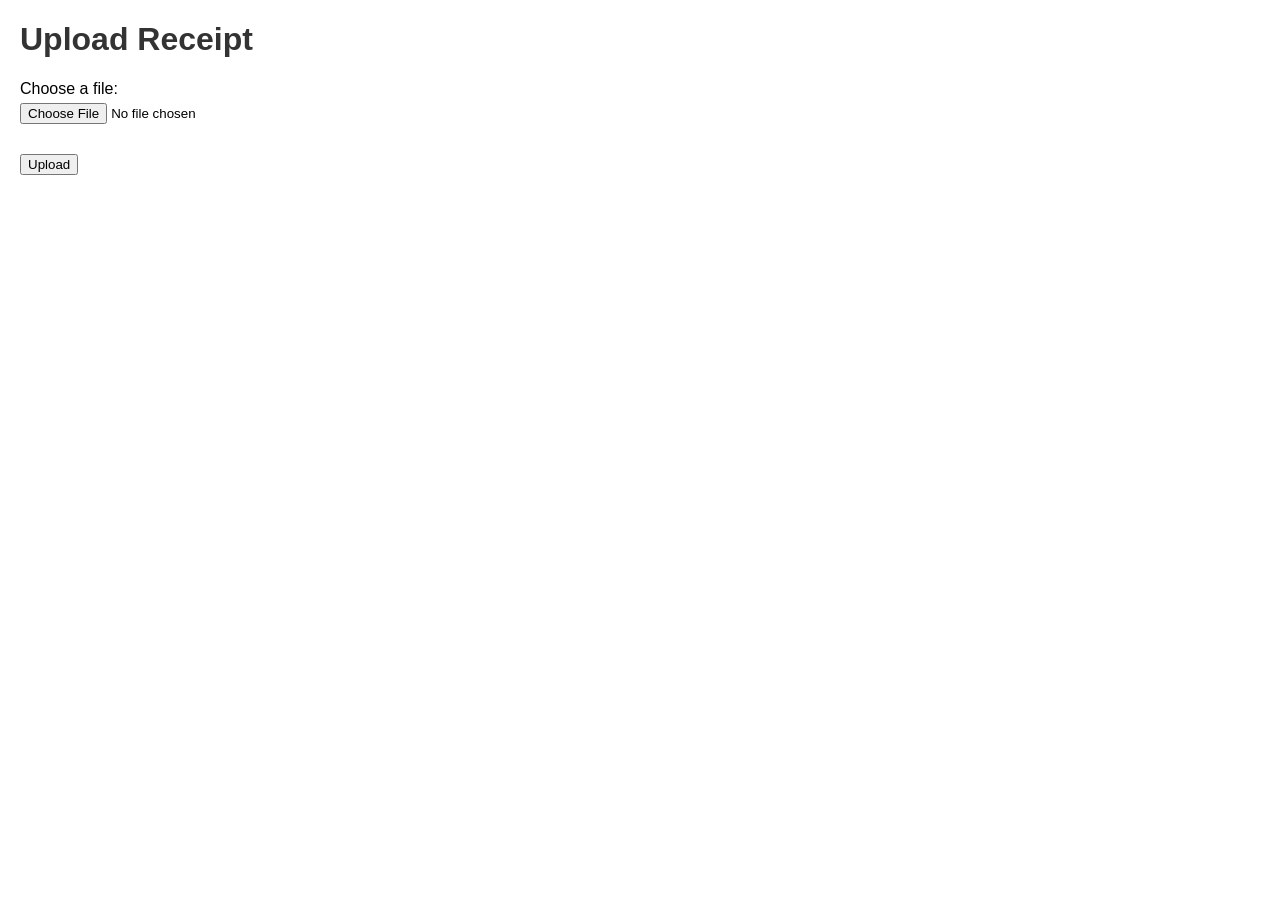
==== index.html @ 5dfc4d5c "reorder base structure" ====
<!DOCTYPE html>
<html lang="en">
<head>
  <meta charset="UTF-8">
  <title>Receipt Splitter</title>
  <style>
    body {
      font-family: Arial, sans-serif;
      margin: 20px;
    }
    h1 {
      color: #333;
    }
    form {
      margin-top: 20px;
    }
    label {
      display: block;
      margin-top: 10px;
    }
    input[type="text"], input[type="number"], input[type="file"] {
      margin-top: 5px;
      margin-bottom: 15px;
    }
    input[type="submit"] {
      margin-top: 15px;
    }
  </style>
</head>
<body>
  <h1>Upload Receipt</h1>
  <form id="upload-form" enctype="multipart/form-data">
    <label for="file">Choose a file:</label>
    <input type="file" id="file" name="file"><br>
    <input type="submit" value="Upload">
  </form>
  <div id="items-section" style="display:none;">
    <h2>Select who had each dish</h2>
    <form id="items-form">
      <div id="items-list"></div>
      <label for="payer_name">Name of the person who paid:</label>
      <input type="text" id="payer_name" name="payer_name"><br><br>
      <label for="tax">Tax:</label>
      <input type="text" id="tax" name="tax"><br>
      <label for="tip">Tip:</label>
      <input type="text" id="tip" name="tip"><br>
      <label for="people">People (comma separated):</label>
      <input type="text" id="people" name="people"><br>
      <input type="submit" value="Calculate">
    </form>
  </div>
  <div id="results"></div>
  <script src="script.js"></script>
</body>
</html>
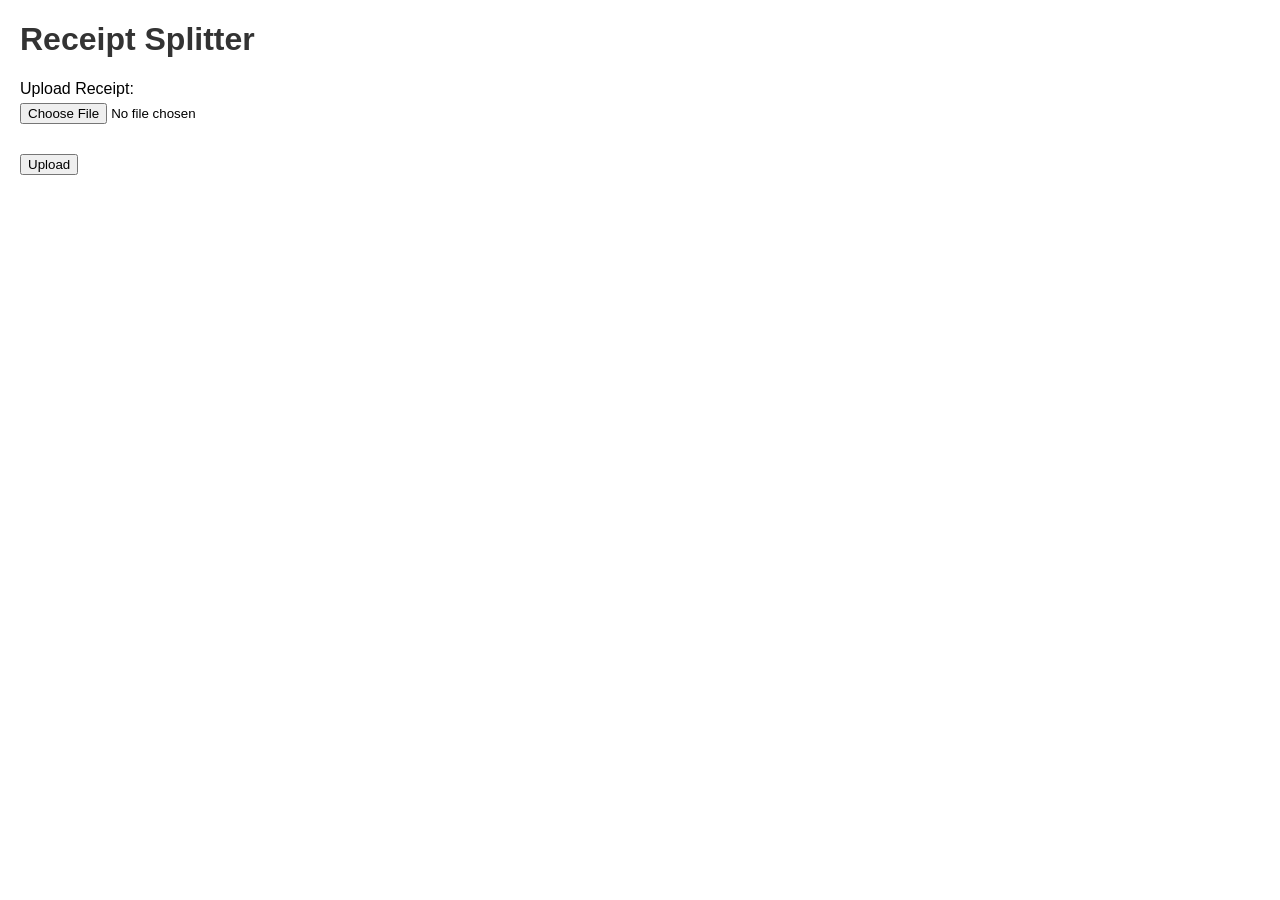
==== commit c55e10bf: "debug javascript" ====
--- a/index.html
+++ b/index.html
@@ -3,51 +3,22 @@
 <head>
   <meta charset="UTF-8">
   <title>Receipt Splitter</title>
-  <style>
-    body {
-      font-family: Arial, sans-serif;
-      margin: 20px;
-    }
-    h1 {
-      color: #333;
-    }
-    form {
-      margin-top: 20px;
-    }
-    label {
-      display: block;
-      margin-top: 10px;
-    }
-    input[type="text"], input[type="number"], input[type="file"] {
-      margin-top: 5px;
-      margin-bottom: 15px;
-    }
-    input[type="submit"] {
-      margin-top: 15px;
-    }
-  </style>
+  <link rel="stylesheet" href="styles.css">
 </head>
 <body>
-  <h1>Upload Receipt</h1>
-  <form id="upload-form" enctype="multipart/form-data">
-    <label for="file">Choose a file:</label>
-    <input type="file" id="file" name="file"><br>
+  <h1>Receipt Splitter</h1>
+  <form id="upload-form">
+    <label for="file">Upload Receipt:</label>
+    <input type="file" id="file" name="file" accept="image/*"><br>
     <input type="submit" value="Upload">
   </form>
-  <div id="items-section" style="display:none;">
-    <h2>Select who had each dish</h2>
-    <form id="items-form">
-      <div id="items-list"></div>
-      <label for="payer_name">Name of the person who paid:</label>
-      <input type="text" id="payer_name" name="payer_name"><br><br>
-      <label for="tax">Tax:</label>
-      <input type="text" id="tax" name="tax"><br>
-      <label for="tip">Tip:</label>
-      <input type="text" id="tip" name="tip"><br>
-      <label for="people">People (comma separated):</label>
-      <input type="text" id="people" name="people"><br>
-      <input type="submit" value="Calculate">
-    </form>
+  <div id="dish-form" style="display:none;">
+    <label for="payer_name">Name of the person who paid:</label>
+    <input type="text" id="payer_name" name="payer_name"><br><br>
+    <label for="num_people">Number of people (including the payer):</label>
+    <input type="number" id="num_people" name="num_people"><br><br>
+    <div id="dishes"></div>
+    <input type="submit" value="Calculate" onclick="calculateAmounts()">
   </div>
   <div id="results"></div>
   <script src="script.js"></script>
--- a/styles.css
+++ b/styles.css
@@ -0,0 +1,30 @@
+body {
+    font-family: Arial, sans-serif;
+    margin: 20px;
+  }
+  
+  h1 {
+    color: #333;
+  }
+  
+  form {
+    margin-top: 20px;
+  }
+  
+  label {
+    display: block;
+    margin-top: 10px;
+  }
+  
+  input[type="text"], input[type="number"], input[type="file"] {
+    margin-top: 5px;
+    margin-bottom: 15px;
+  }
+  
+  input[type="submit"] {
+    margin-top: 15px;
+  }
+  
+  #dishes div {
+    margin-bottom: 10px;
+  }
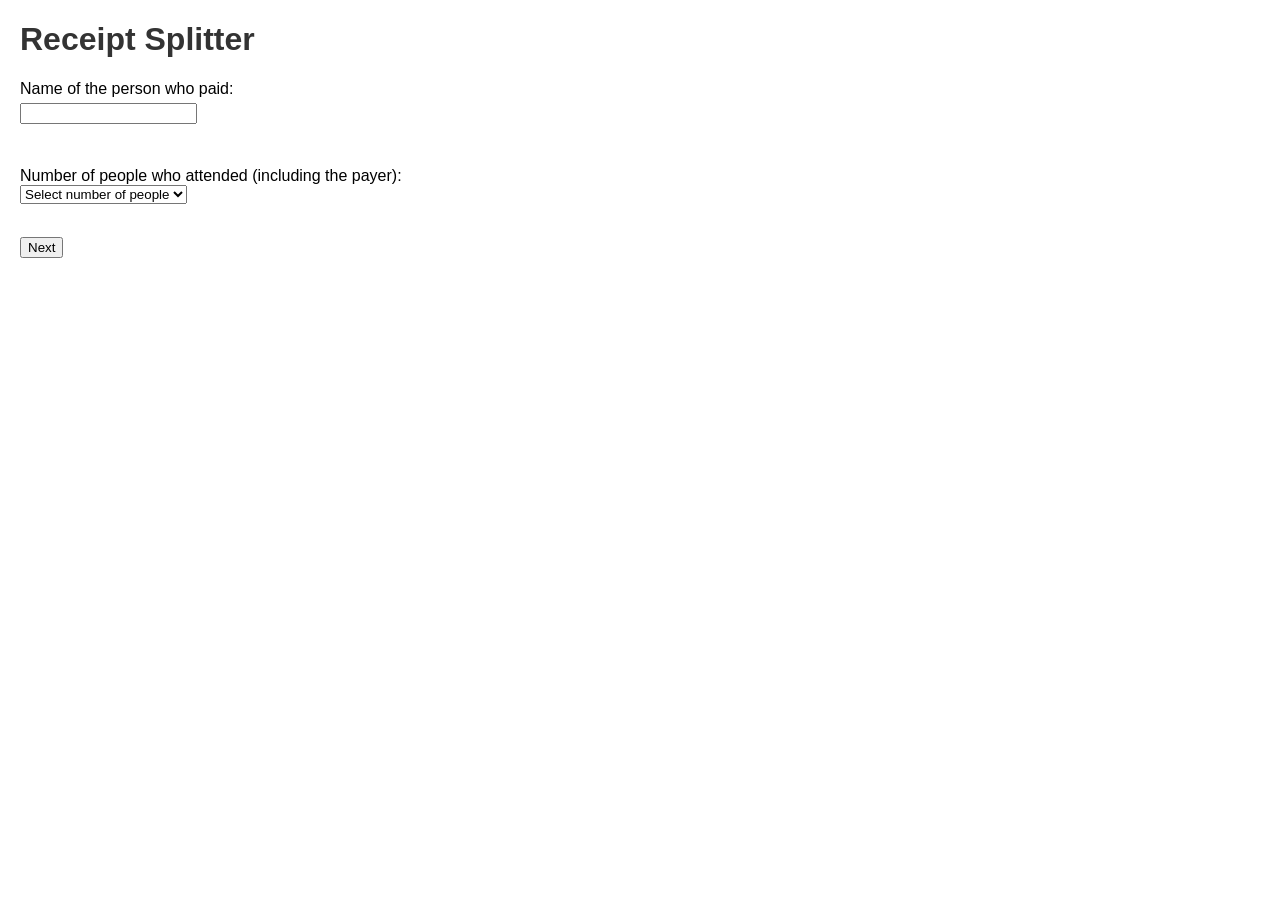
==== commit 8592cdf3: "Updated algo & cleaner user flow" ====
--- a/index.html
+++ b/index.html
@@ -7,19 +7,26 @@
 </head>
 <body>
   <h1>Receipt Splitter</h1>
-  <form id="upload-form">
+  <form id="initial-form">
+    <label for="payer_name">Name of the person who paid:</label>
+    <input type="text" id="payer_name" name="payer_name" required><br><br>
+    <label for="num_people">Number of people who attended (including the payer):</label>
+    <select id="num_people" name="num_people" required>
+      <option value="">Select number of people</option>
+      ${[...Array(16)].map((_, i) => `<option value="${i+1}">${i+1}</option>`).join('')}
+    </select><br><br>
+    <div id="people-names"></div>
+    <input type="submit" value="Next">
+  </form>
+  <form id="upload-form" style="display:none;">
     <label for="file">Upload Receipt:</label>
-    <input type="file" id="file" name="file" accept="image/*"><br>
+    <input type="file" id="file" name="file" accept="image/*" required><br>
     <input type="submit" value="Upload">
   </form>
-  <div id="dish-form" style="display:none;">
-    <label for="payer_name">Name of the person who paid:</label>
-    <input type="text" id="payer_name" name="payer_name"><br><br>
-    <label for="num_people">Number of people (including the payer):</label>
-    <input type="number" id="num_people" name="num_people"><br><br>
+  <form id="dish-form" style="display:none;">
     <div id="dishes"></div>
-    <input type="submit" value="Calculate" onclick="calculateAmounts()">
-  </div>
+    <input type="submit" value="Calculate">
+  </form>
   <div id="results"></div>
   <script src="script.js"></script>
 </body>
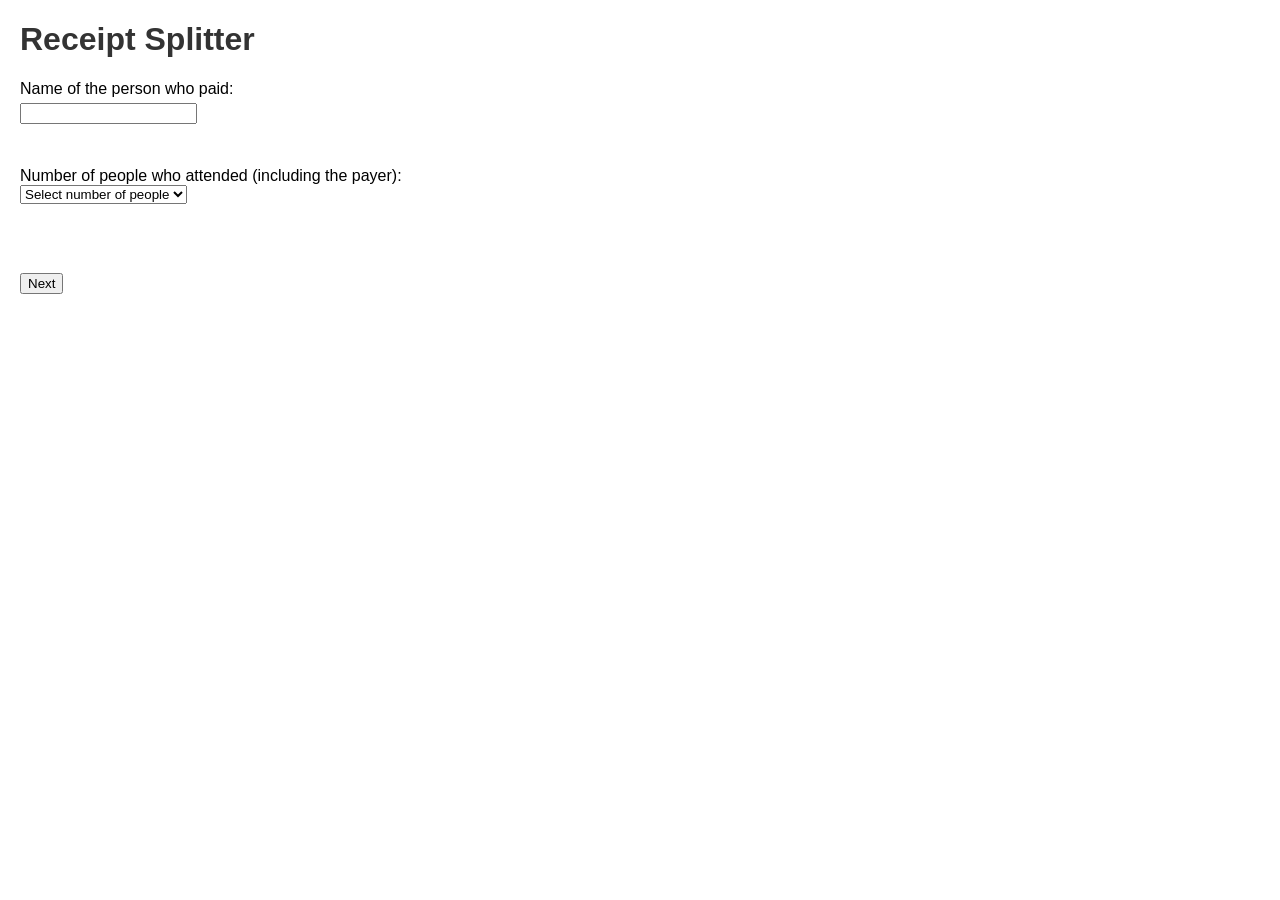
==== commit c930ea15: "type error fix" ====
--- a/index.html
+++ b/index.html
@@ -13,7 +13,23 @@
     <label for="num_people">Number of people who attended (including the payer):</label>
     <select id="num_people" name="num_people" required>
       <option value="">Select number of people</option>
-      ${[...Array(16)].map((_, i) => `<option value="${i+1}">${i+1}</option>`).join('')}
+      <option value="1">1</option>
+      <option value="2">2</option>
+      <option value="3">3</option>
+      <option value="4">4</option>
+      <option value="5">5</option>
+      <option value="6">6</option>
+      <option value="7">7</option>
+      <option value="8">8</option>
+      <option value="9">9</option>
+      <option value="10">10</option>
+      <option value="11">11</option>
+      <option value="12">12</option>
+      <option value="13">13</option>
+      <option value="14">14</option>
+      <option value="15">15</option>
+      <option value="16">16</option>
+    </select><br><br>
     </select><br><br>
     <div id="people-names"></div>
     <input type="submit" value="Next">
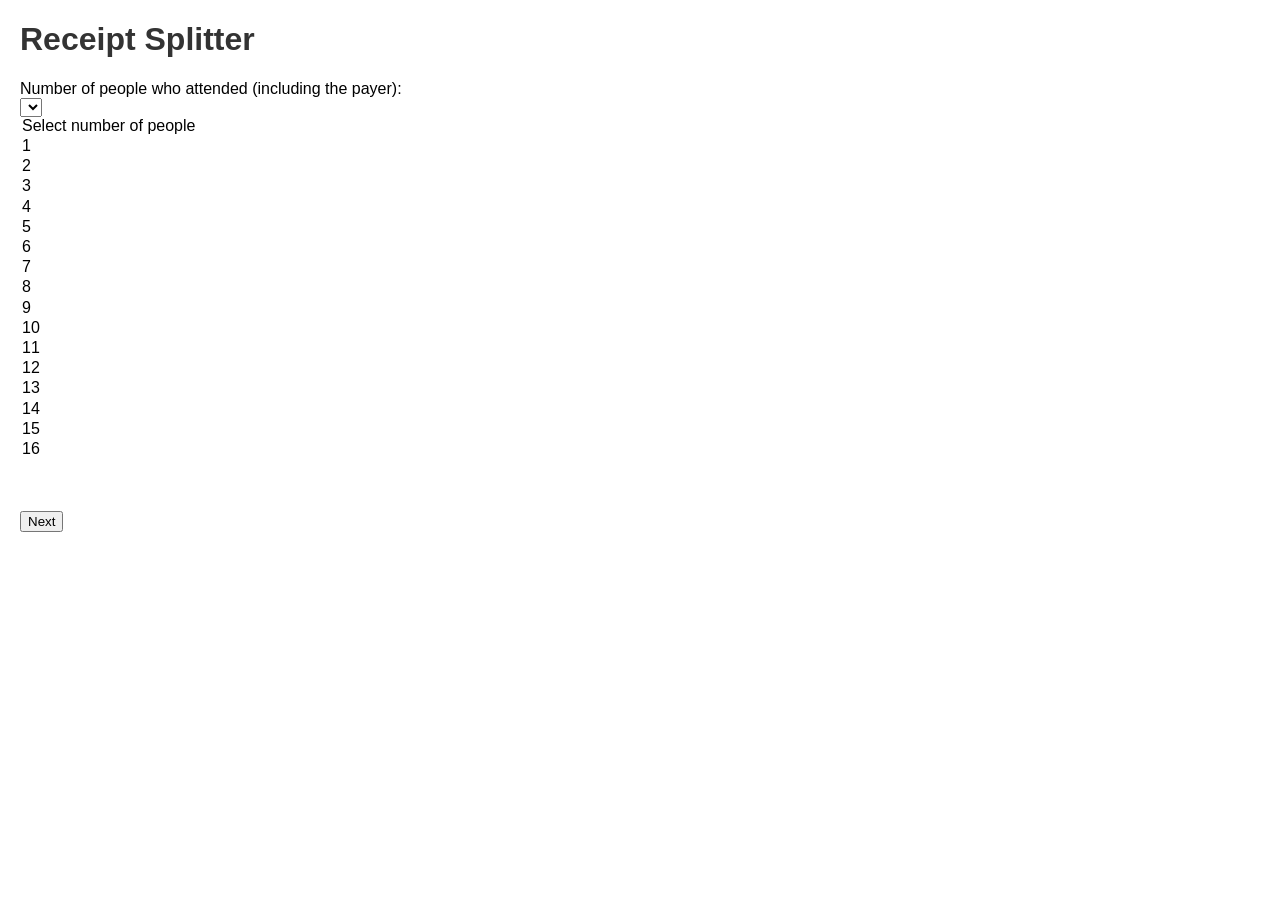
==== commit a278a6f3: "cleanup" ====
--- a/index.html
+++ b/index.html
@@ -8,29 +8,27 @@
 <body>
   <h1>Receipt Splitter</h1>
   <form id="initial-form">
-    <label for="payer_name">Name of the person who paid:</label>
-    <input type="text" id="payer_name" name="payer_name" required><br><br>
     <label for="num_people">Number of people who attended (including the payer):</label>
     <select id="num_people" name="num_people" required>
-      <option value="">Select number of people</option>
-      <option value="1">1</option>
-      <option value="2">2</option>
-      <option value="3">3</option>
-      <option value="4">4</option>
-      <option value="5">5</option>
-      <option value="6">6</option>
-      <option value="7">7</option>
-      <option value="8">8</option>
-      <option value="9">9</option>
-      <option value="10">10</option>
-      <option value="11">11</option>
-      <option value="12">12</option>
-      <option value="13">13</option>
-      <option value="14">14</option>
-      <option value="15">15</option>
-      <option value="16">16</option>
-    </select><br><br>
-    </select><br><br>
+      <select id="num_people" name="num_people" required>
+        <option value="">Select number of people</option>
+        <option value="1">1</option>
+        <option value="2">2</option>
+        <option value="3">3</option>
+        <option value="4">4</option>
+        <option value="5">5</option>
+        <option value="6">6</option>
+        <option value="7">7</option>
+        <option value="8">8</option>
+        <option value="9">9</option>
+        <option value="10">10</option>
+        <option value="11">11</option>
+        <option value="12">12</option>
+        <option value="13">13</option>
+        <option value="14">14</option>
+        <option value="15">15</option>
+        <option value="16">16</option>
+      </select><br><br>
     <div id="people-names"></div>
     <input type="submit" value="Next">
   </form>
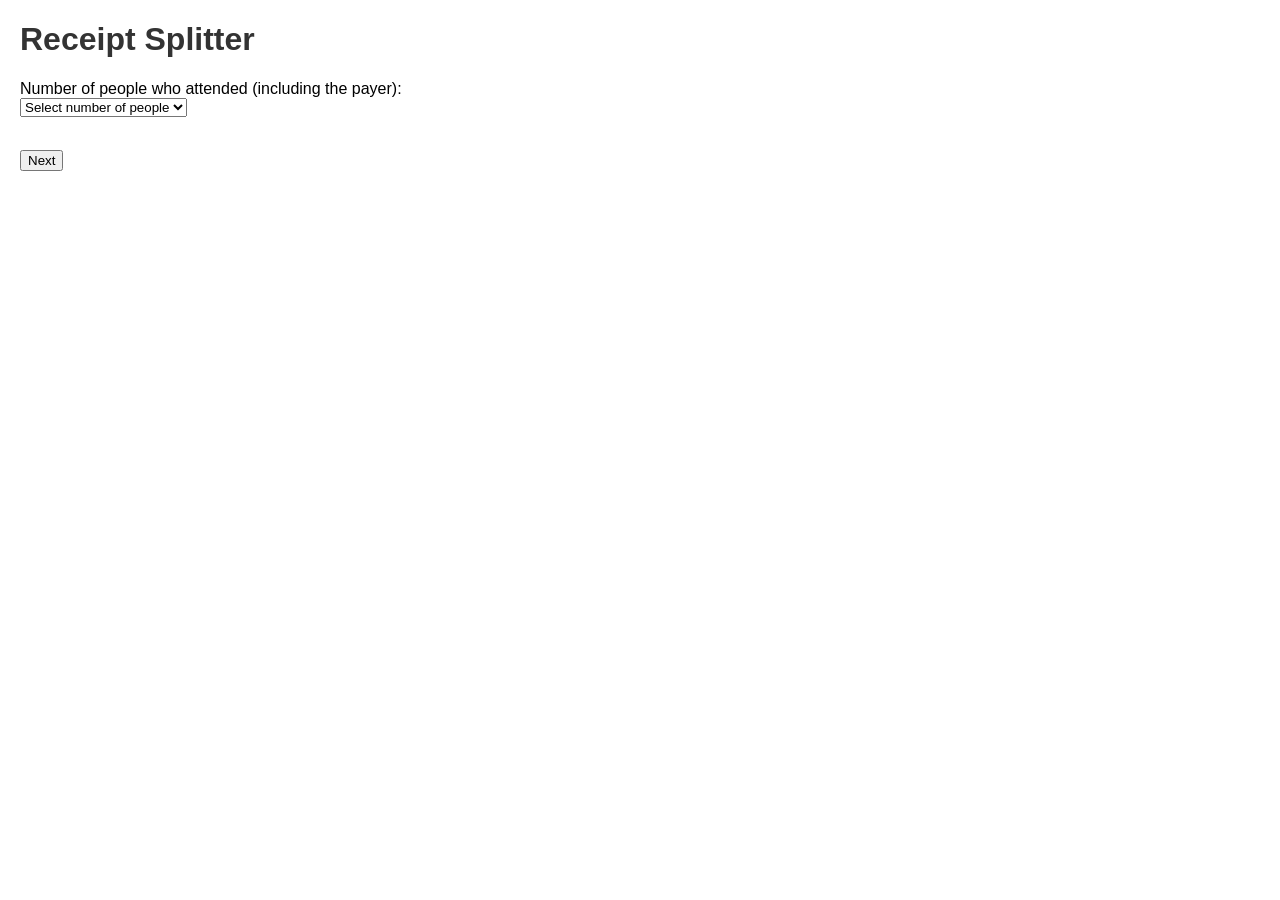
==== commit 397ba50a: "cleanup" ====
--- a/index.html
+++ b/index.html
@@ -10,7 +10,6 @@
   <form id="initial-form">
     <label for="num_people">Number of people who attended (including the payer):</label>
     <select id="num_people" name="num_people" required>
-      <select id="num_people" name="num_people" required>
         <option value="">Select number of people</option>
         <option value="1">1</option>
         <option value="2">2</option>
